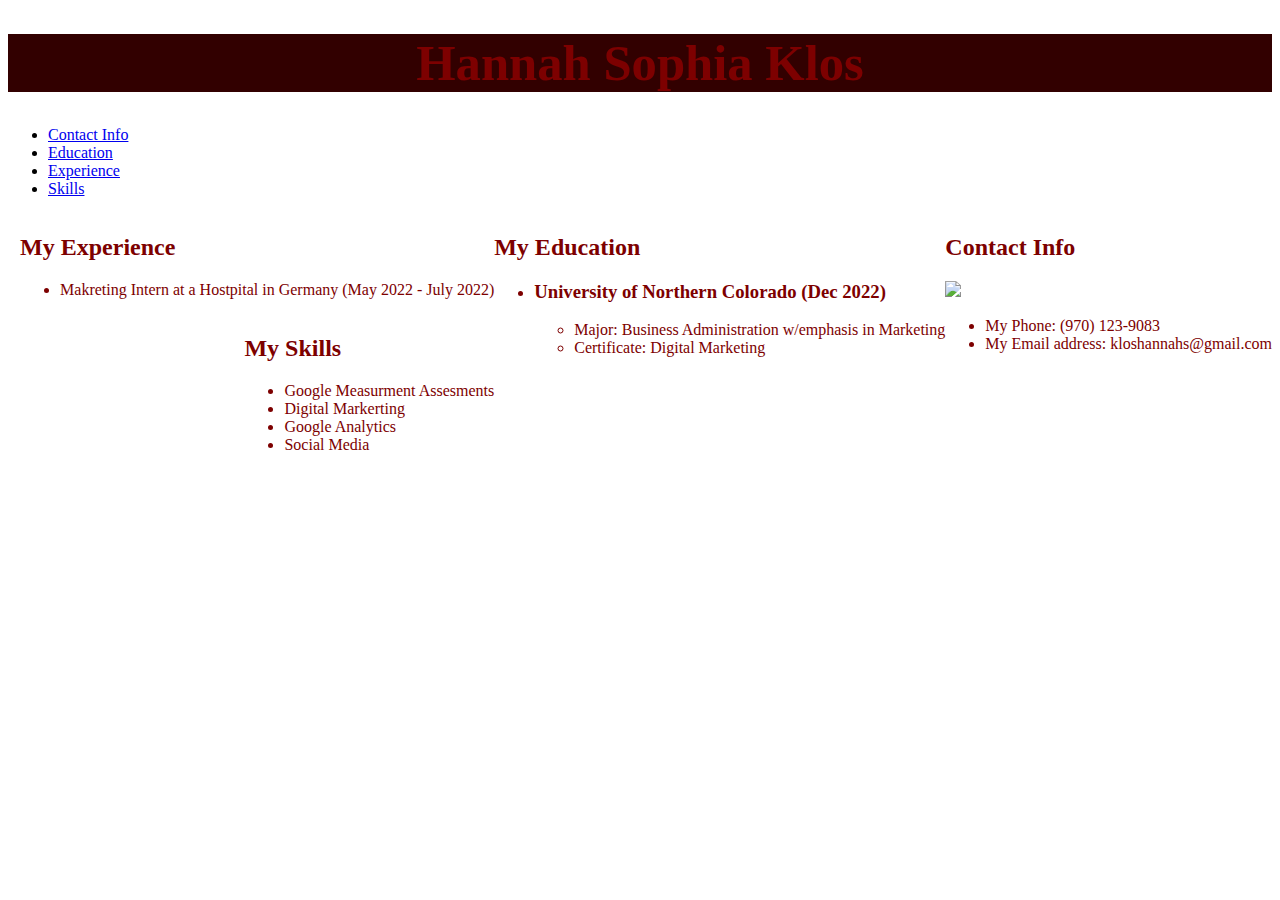
==== resume/index.html @ 05fab735 "Create index.html" ====
<!DOCTYPE html>
<html lang="en">
    <head>
	<link rel="stylesheet" href="css/style.css">
        <meta charset="UTF-8">
        <title>
            My Resume 2022
        </title>
    </head>
    <body>
	<nav>
        	<h1>Hannah Sophia Klos</h1>
		<ul>
			<li><a href=index.html#contactinfo>Contact Info</a></li>
			<li><a href=index.html#education>Education</a></li>
			<li><a href=index.html#experience>Experience</a></li>
			<li><a href=skills.html#skills>Skills</a></li>
		</ul>
	</nav>
	<section id="contactinfo">
		<h2>Contact Info</h2>
		<img src="https//:hannahklos.github.io/images/IMG_7818.jpg">
		<ul>
			<li>My ‪Phone: (970) 123-9083</li>
			<li>My Email address: kloshannahs@gmail.com</li>
		<ul>	
	</section>
	<section id="education">
		<h2>My Education</h2>
		<ul>
			<li>
				<h3>University of Northern Colorado <span class="date">(Dec 2022)</span></h3>
				<ul>
					<li>Major: Business Administration w/emphasis in Marketing</li>
					<li>Certificate: Digital Marketing</li>
				</ul>
			</li>
		</ul>
	</section>
	<section id="experience">
		<h2>My Experience</h2>
		<ul>
			<li>Makreting Intern at a Hostpital in Germany <span class="date">(May 2022 - July 2022)</span></li>
		</ul>
	</section>
	<section id="skills">
		<h2>My Skills</h2>
		<ul>
			<li>Google Measurment Assesments</li>
			<li>Digital Markerting</li>
			<li>Google Analytics</li>
			<li>Social Media</li>
		</ul>
	</section>
    </body>
</html>
---- resume/css/style.css ----
:root
{
--favcolor: rgb(125, 0, 0);
}
h1
{
	text-align: center;
	color: var(--favcolor);
	background-color: rgb(50, 0, 0);
	font-size: 38pt;
}
section 
{
	color: var(--favcolor);
	background-repeat: no-repeat;
	float: right;
}
p
{
	font-color: pink
	font-size: 35pt;
	text-align: center
}
#mainpic
{
	border-radius: 35%;
}
div.button
{
	text-align: center;
}
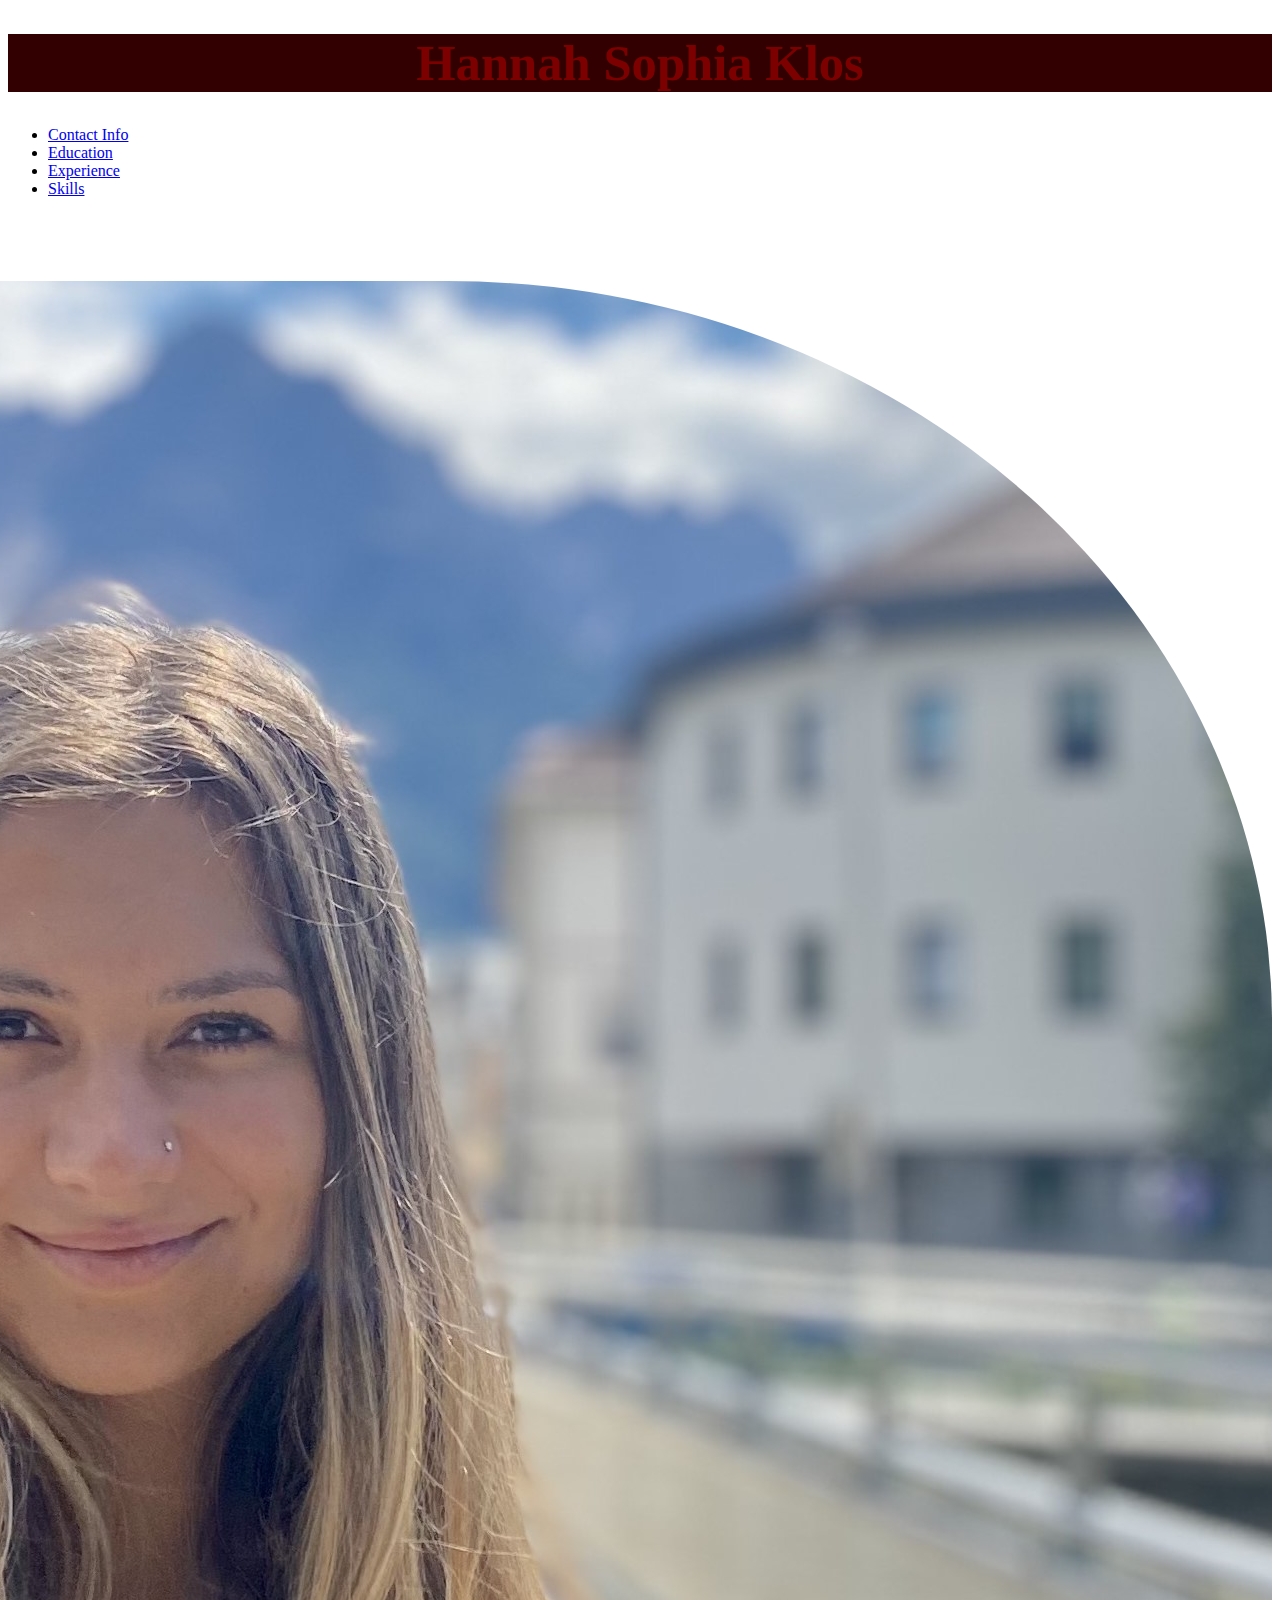
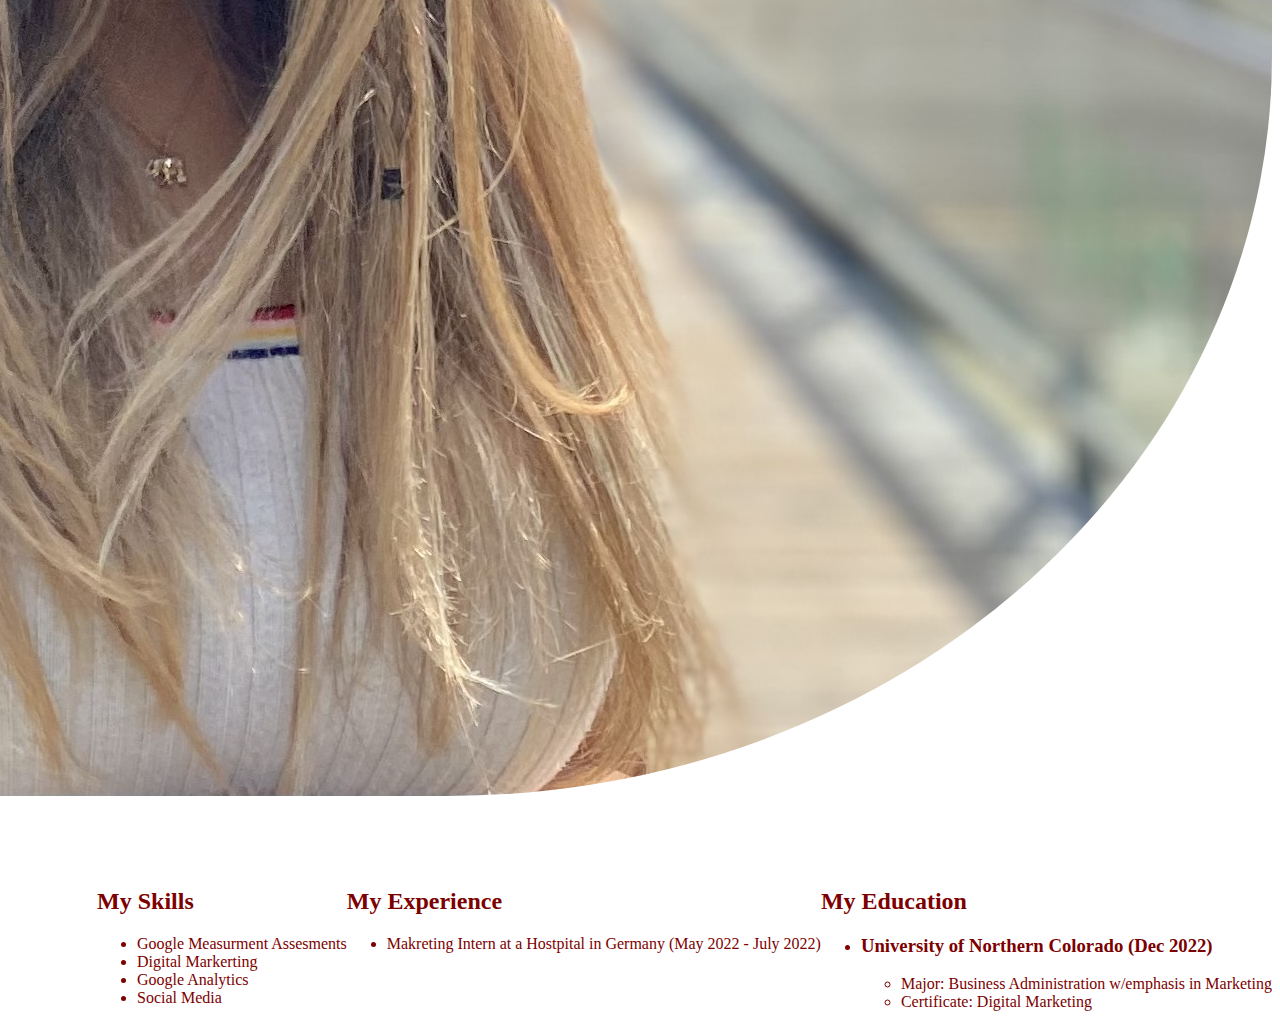
==== commit 3bb51d8a: "1" ====
--- a/resume/index.html
+++ b/resume/index.html
@@ -1,7 +1,8 @@
 <!DOCTYPE html>
 <html lang="en">
     <head>
-	<link rel="stylesheet" href="css/style.css">
+	<link rel="stylesheet" href="css/main.css">
+      <link rel="stylesheet" href="css/style.css">
         <meta charset="UTF-8">
         <title>
             My Resume 2022
@@ -19,7 +20,7 @@
 	</nav>
 	<section id="contactinfo">
 		<h2>Contact Info</h2>
-		<img src="https//:hannahklos.github.io/images/IMG_7818.jpg">
+		<img src="https://hannahklos.github.io/images/IMG_7818.jpg">
 		<ul>
 			<li>My ‪Phone: (970) 123-9083</li>
 			<li>My Email address: kloshannahs@gmail.com</li>
--- a/resume/css/style.css
+++ b/resume/css/style.css
@@ -17,15 +17,22 @@
 }
 p
 {
-	font-color: pink
+	font-color: pink;
 	font-size: 35pt;
-	text-align: center
+	text-align: center;
 }
-#mainpic
+img
 {
 	border-radius: 35%;
+      img-size: 40px;
+}
+.img-fluid
+{
+      width: 30vmax;
 }
 div.button
 {
 	text-align: center;
 }
+
+     
